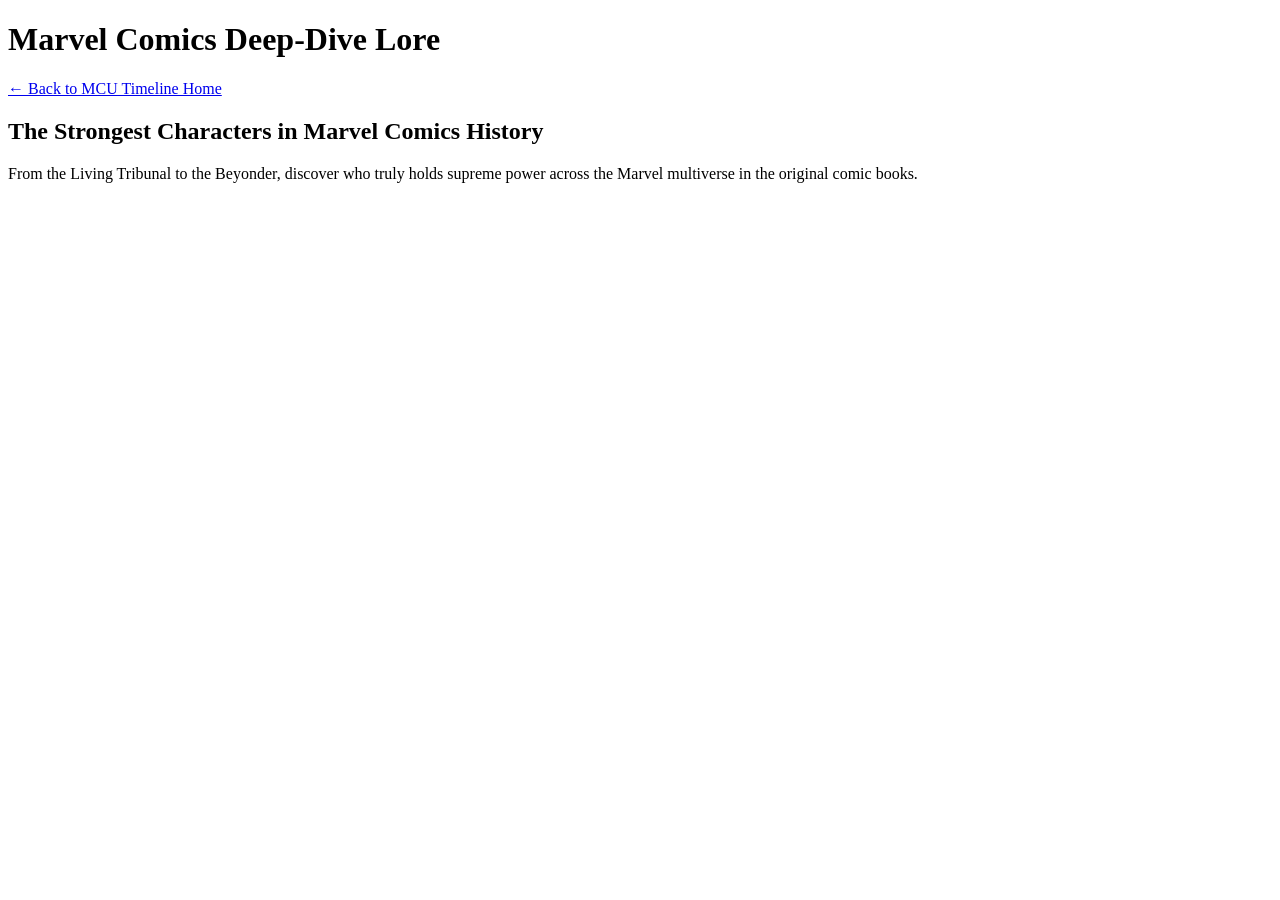
==== comics.html @ 26d4baef "Add initial comics.html for Marvel Comics lore" ====
<!DOCTYPE html>
<html lang="en">
<head>
    <meta charset="UTF-8">
    <meta name="viewport" content="width=device-width, initial-scale=1.0">
    <title>Marvel Comics Lore - Strongest Characters & Lore</title>
    <meta name="description" content="Explore deep comic book lore, origin stories, and the most powerful characters in Marvel history.">
</head>
<body>
    <header>
        <h1>Marvel Comics Deep-Dive Lore</h1>
        <p><a href="index.html">← Back to MCU Timeline Home</a></p>
    </header>
    <main>
        <section>
            <h2>The Strongest Characters in Marvel Comics History</h2>
            <p>From the Living Tribunal to the Beyonder, discover who truly holds supreme power across the Marvel multiverse in the original comic books.</p>
        </section>
    </main>
</body>
</html>
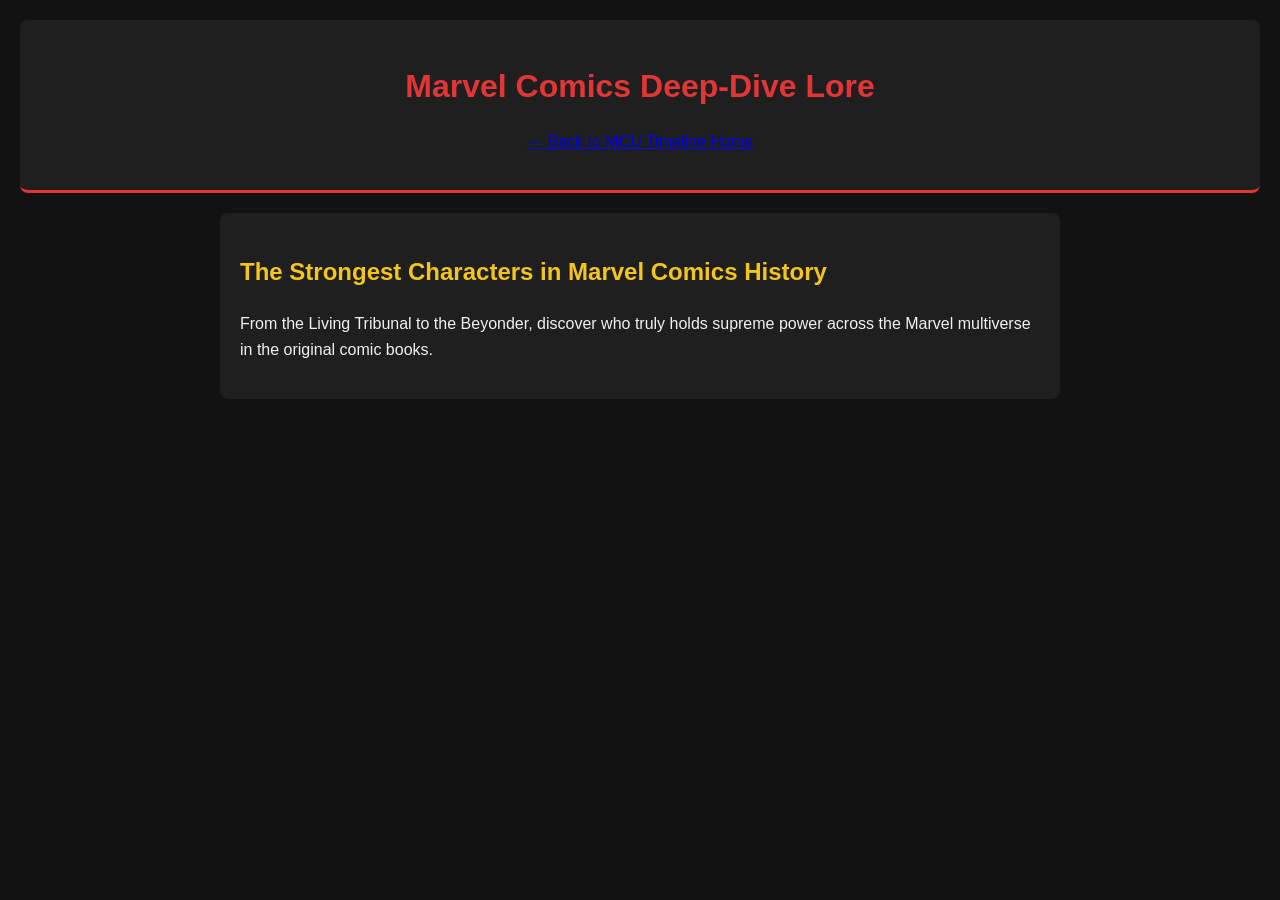
==== commit 5a348f66: "Update stylesheet link path in comics.html" ====
--- a/comics.html
+++ b/comics.html
@@ -3,6 +3,7 @@
 <head>
     <meta charset="UTF-8">
     <meta name="viewport" content="width=device-width, initial-scale=1.0">
+    <link rel="stylesheet" href="./style.css">
     <title>Marvel Comics Lore - Strongest Characters & Lore</title>
     <meta name="description" content="Explore deep comic book lore, origin stories, and the most powerful characters in Marvel history.">
 </head>
--- a/style.css
+++ b/style.css
@@ -0,0 +1,44 @@
+body {
+    font-family: Arial, sans-serif;
+    background-color: #121212;
+    color: #f1f1f1;
+    margin: 0;
+    padding: 20px;
+    line-height: 1.6;
+}
+
+header {
+    background: #1f1f1f;
+    padding: 20px;
+    border-bottom: 3px solid #e23636;
+    text-align: center;
+    border-radius: 8px;
+}
+
+h1 {
+    color: #e23636;
+    margin-bottom: 10px;
+}
+
+nav a {
+    color: #4dabf7;
+    text-decoration: none;
+    font-weight: bold;
+    margin: 0 10px;
+}
+
+nav a:hover {
+    text-decoration: underline;
+}
+
+main {
+    max-width: 800px;
+    margin: 20px auto;
+    background: #1f1f1f;
+    padding: 20px;
+    border-radius: 8px;
+}
+
+h2 {
+    color: #f5c518;
+}
